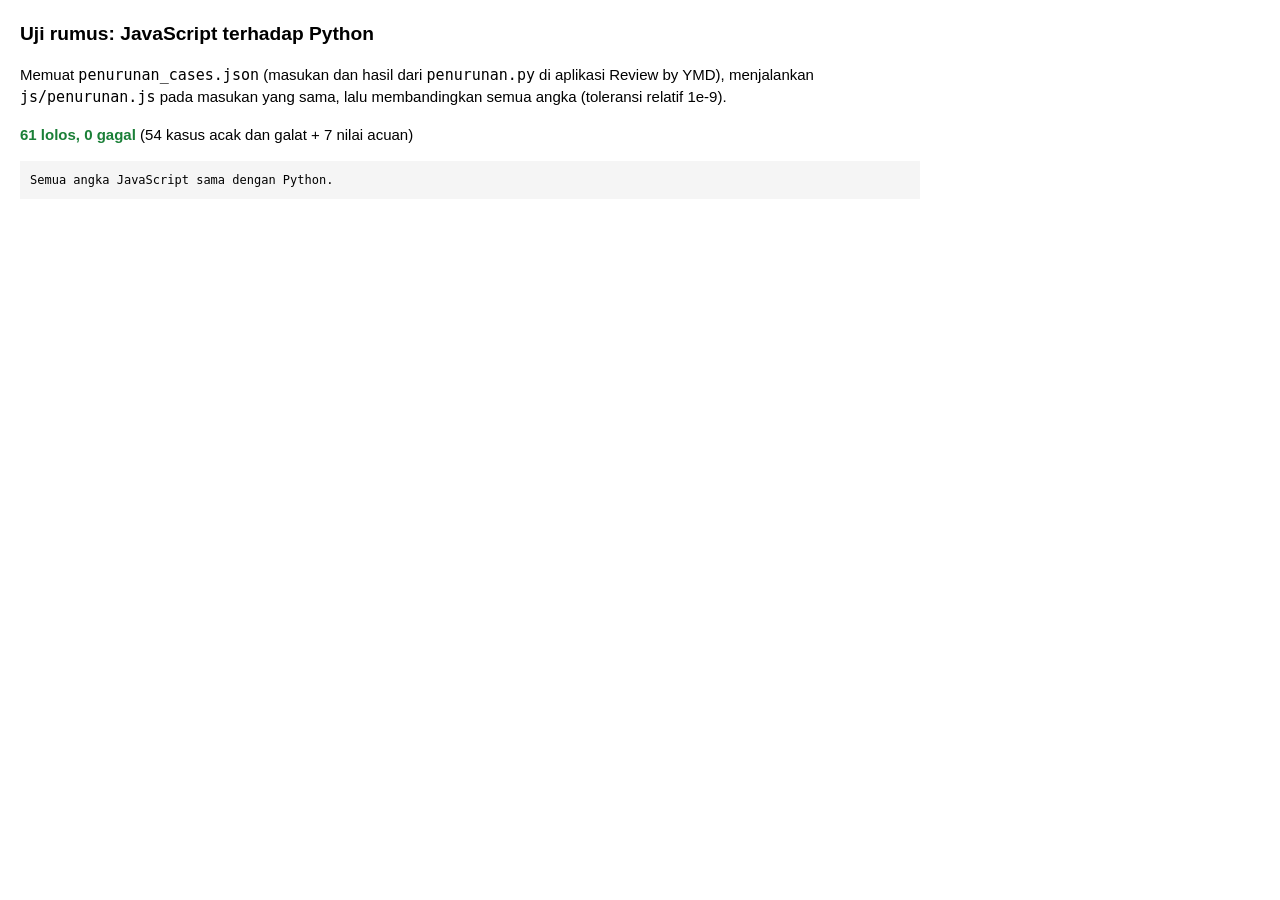
==== tests/run.html @ f46e51da "Review by YMD · Kalkulator (iPad offline): Penurunan Pondasi dan Alur Produksi Migas App web offline" ====
<!doctype html>
<html lang="id">
<head>
<meta charset="utf-8">
<meta name="viewport" content="width=device-width, initial-scale=1">
<title>Uji rumus — Review by YMD iPad</title>
<style>
  body { font: 15px/1.5 -apple-system, "Helvetica Neue", Arial, sans-serif; margin: 20px; max-width: 900px; }
  h1 { font-size: 1.2rem; }
  .ok { color: #1a7f37; font-weight: 600 } .bad { color: #b42318; font-weight: 600 }
  pre { background: #f5f5f5; padding: 10px; overflow: auto; font-size: 12px }
</style>
</head>
<body>
<h1>Uji rumus: JavaScript terhadap Python</h1>
<p>Memuat <code>penurunan_cases.json</code> (masukan dan hasil dari <code>penurunan.py</code> di aplikasi Review by YMD), menjalankan <code>js/penurunan.js</code> pada masukan yang sama, lalu membandingkan semua angka (toleransi relatif 1e-9).</p>
<p id="sum">Menjalankan…</p>
<pre id="log"></pre>
<script type="module">
import { analyze, SettleError, uOfTv, tvOfU, boussinesqCorner, steinbrennerIs, fmtG, fixed } from "../js/penurunan.js"

const log = []
let pass = 0, fail = 0
function same(a, b, path) {
  if (b === null || a === null || a === undefined) { if ((a ?? null) !== (b ?? null)) return [`${path}: ${a} ≠ ${b}`]; return [] }
  if (typeof b === "number") {
    if (typeof a !== "number") return [`${path}: bukan angka (${a})`]
    const tol = 1e-9 * Math.max(1, Math.abs(b)) + 1e-12
    return Math.abs(a - b) <= tol ? [] : [`${path}: JS ${a} ≠ Python ${b} (selisih ${Math.abs(a - b).toExponential(2)})`]
  }
  if (Array.isArray(b)) {
    if (!Array.isArray(a) || a.length !== b.length) return [`${path}: panjang ${a && a.length} ≠ ${b.length}`]
    return b.flatMap((x, i) => same(a[i], x, `${path}[${i}]`))
  }
  if (typeof b === "object") return Object.keys(b).flatMap((k) => same(a[k], b[k], `${path}.${k}`))
  return a === b ? [] : [`${path}: "${a}" ≠ "${b}"`]
}
function check(name, errs) {
  if (errs.length) { fail++; log.push("GAGAL " + name + "\n   " + errs.slice(0, 4).join("\n   ")) } else { pass++ }
}

const cases = await (await fetch("./penurunan_cases.json")).json()
for (const c of cases) {
  const opt = { method: c.opt.method, rigidity: c.opt.rigidity, dz: c.opt.dz, lifeYears: c.opt.life_years, allowMm: c.opt.allow_mm, diffMm: c.opt.diff_mm, spanM: c.opt.span_m, angLimit: c.opt.ang_limit }
  let res, err = null
  try { res = analyze(c.foot, c.soil, c.q, opt) } catch (e) { if (e instanceof SettleError) err = e.message; else throw e }
  if (c.expect.error !== undefined) { check(c.name, err === c.expect.error ? [] : [`pesan galat JS "${err}" ≠ Python "${c.expect.error}"`]); continue }
  if (err) { check(c.name, [`JS galat: ${err}`]); continue }
  const got = { q_net: res.q_net, q_gross: res.q_gross, overburden: res.overburden, si: res.si, si_layers: res.si_layers, sc: res.sc, s_life: res.s_life, s_final: res.s_final, ss_life: res.ss_life,
    t50: res.t50, t90: res.t90, ang: res.ang, B: res.B, L: res.L, checks: res.checks, subs: res.subs, cons: res.cons, curve: res.curve, stress: res.stress,
    at: Object.fromEntries(Object.keys(c.expect.at).map((t) => [t, res.at(parseFloat(t))])) }
  check(c.name, same(got, c.expect, "hasil"))
}

// beberapa nilai acuan teori yang sama dengan uji Python
check("Tv50 ≈ 0,197", [Math.abs(tvOfU(0.5) - 0.197) < 0.001 ? null : "Tv50"].filter(Boolean))
check("Tv90 ≈ 0,848", [Math.abs(tvOfU(0.9) - 0.848) < 0.001 ? null : "Tv90"].filter(Boolean))
check("U(Tv=0,197) ≈ 0,5", [Math.abs(uOfTv(0.197) - 0.5) < 0.002 ? null : "U"].filter(Boolean))
check("Steinbrenner Is(1, ∞, 0,5) ≈ 0,5611", [Math.abs(steinbrennerIs(1, 5000, 0.5) - 0.5611) < 0.001 ? null : "Is"].filter(Boolean))
check("Boussinesq sudut I(1,1) ≈ 0,1752", [Math.abs(boussinesqCorner(1, 1) - 0.17522) < 0.0005 ? null : "I"].filter(Boolean))
check("fmtG seperti Python :g", [[[20, "20"], [0.5, "0.5"], [1234567, "1.23457e+06"], [0.0001, "0.0001"], [0.00001234, "1.234e-05"], [12.34567891, "12.3457"]].filter(([x, s]) => fmtG(x) !== s).map(([x, s]) => `${x} → ${fmtG(x)} ≠ ${s}`)].flat())

check("fixed seperti Python :.nf (tengah → genap)", [[[8.25, 1, "8.2"], [8.35, 1, "8.3"], [0.125, 2, "0.12"], [2.5, 0, "2"], [3.5, 0, "4"], [-8.25, 1, "-8.2"], [91.84, 1, "91.8"], [0.15, 1, "0.1"], [1234.5678, 2, "1234.57"]]
  .filter(([x, d, w]) => fixed(x, d) !== w).map(([x, d, w]) => `${x} → ${fixed(x, d)} ≠ ${w}`)].flat())

const s = document.getElementById("sum")
s.innerHTML = `<span class="${fail ? "bad" : "ok"}">${pass} lolos, ${fail} gagal</span> (${cases.length} kasus acak dan galat + 7 nilai acuan)`
document.getElementById("log").textContent = log.join("\n") || "Semua angka JavaScript sama dengan Python."
window.__RESULT = { pass, fail, log }
document.title = (fail ? "GAGAL " : "LOLOS ") + pass + "/" + (pass + fail)
</script>
</body>
</html>
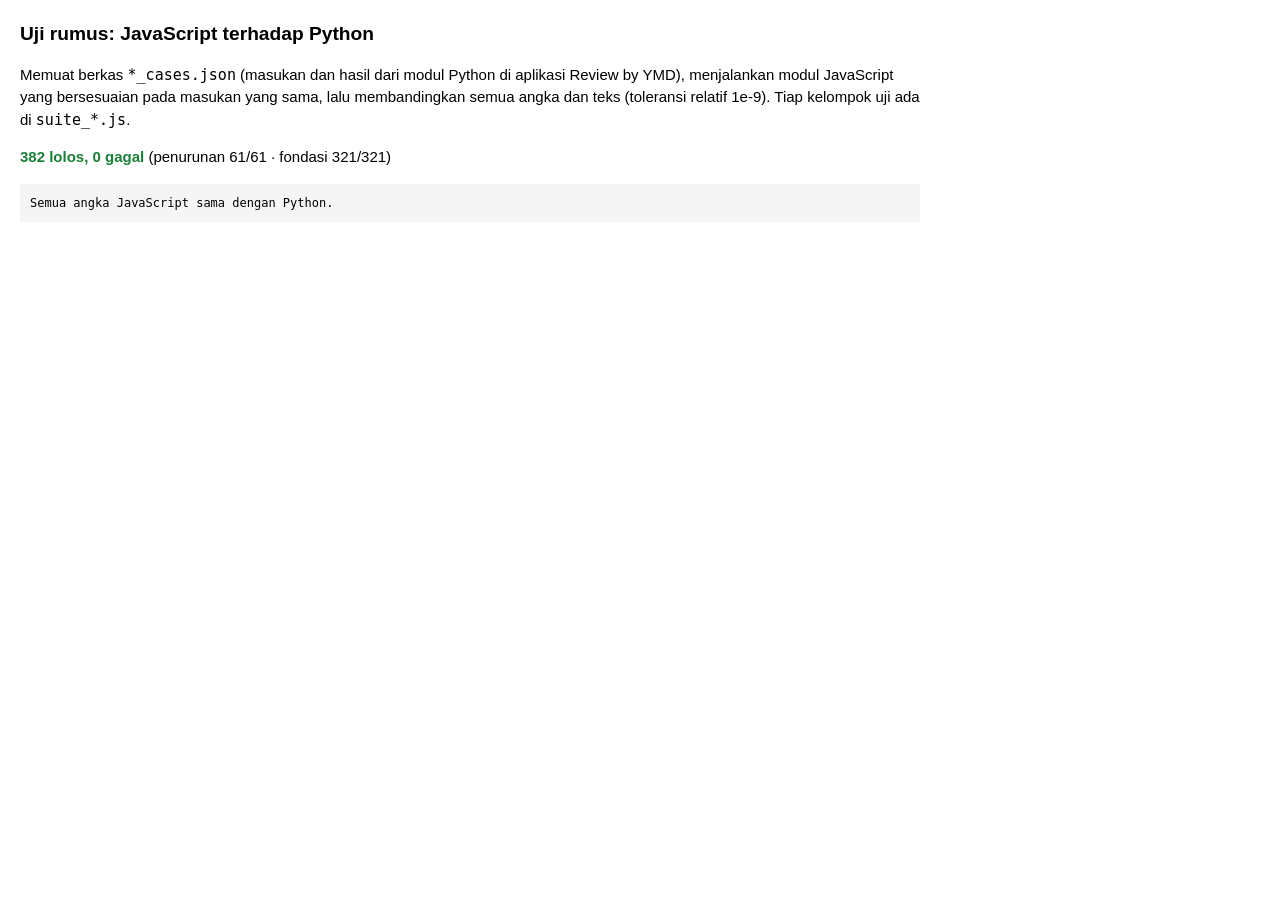
==== commit 612733e6: "Tambah halaman Pondasi Tangki & Peralatan; perbaiki kursor kolom Penurunan - js/fondasi.js: rumus po" ====
--- a/tests/run.html
+++ b/tests/run.html
@@ -13,15 +13,24 @@
 </head>
 <body>
 <h1>Uji rumus: JavaScript terhadap Python</h1>
-<p>Memuat <code>penurunan_cases.json</code> (masukan dan hasil dari <code>penurunan.py</code> di aplikasi Review by YMD), menjalankan <code>js/penurunan.js</code> pada masukan yang sama, lalu membandingkan semua angka (toleransi relatif 1e-9).</p>
+<p>Memuat berkas <code>*_cases.json</code> (masukan dan hasil dari modul Python di aplikasi Review by YMD), menjalankan modul JavaScript yang bersesuaian pada masukan yang sama, lalu membandingkan semua angka dan teks (toleransi relatif 1e-9). Tiap kelompok uji ada di <code>suite_*.js</code>.</p>
 <p id="sum">Menjalankan…</p>
 <pre id="log"></pre>
 <script type="module">
-import { analyze, SettleError, uOfTv, tvOfU, boussinesqCorner, steinbrennerIs, fmtG, fixed } from "../js/penurunan.js"
+import * as penurunan from "./suite_penurunan.js"
+import * as fondasi from "./suite_fondasi.js"
 
+const SUITES = [["penurunan", penurunan], ["fondasi", fondasi]]
 const log = []
-let pass = 0, fail = 0
+const per = {}
+let pass = 0, fail = 0, cur = ""
+
+// bandingkan a (hasil JS) dengan b (harapan dari Python); "Infinity"/"-Infinity"/"NaN" di JSON harapan = nilai tak hingga
 function same(a, b, path) {
+  if (b === "Infinity" || b === "-Infinity" || b === "NaN") {
+    const want = b === "NaN" ? NaN : b === "Infinity" ? Infinity : -Infinity
+    return (b === "NaN" ? Number.isNaN(a) : a === want) ? [] : [`${path}: JS ${a} ≠ Python ${b}`]
+  }
   if (b === null || a === null || a === undefined) { if ((a ?? null) !== (b ?? null)) return [`${path}: ${a} ≠ ${b}`]; return [] }
   if (typeof b === "number") {
     if (typeof a !== "number") return [`${path}: bukan angka (${a})`]
@@ -36,37 +45,19 @@
   return a === b ? [] : [`${path}: "${a}" ≠ "${b}"`]
 }
 function check(name, errs) {
-  if (errs.length) { fail++; log.push("GAGAL " + name + "\n   " + errs.slice(0, 4).join("\n   ")) } else { pass++ }
+  per[cur] = per[cur] || [0, 0]
+  if (errs.length) { fail++; per[cur][1]++; log.push(`GAGAL [${cur}] ${name}\n   ${errs.slice(0, 4).join("\n   ")}`) } else { pass++; per[cur][0]++ }
 }
 
-const cases = await (await fetch("./penurunan_cases.json")).json()
-for (const c of cases) {
-  const opt = { method: c.opt.method, rigidity: c.opt.rigidity, dz: c.opt.dz, lifeYears: c.opt.life_years, allowMm: c.opt.allow_mm, diffMm: c.opt.diff_mm, spanM: c.opt.span_m, angLimit: c.opt.ang_limit }
-  let res, err = null
-  try { res = analyze(c.foot, c.soil, c.q, opt) } catch (e) { if (e instanceof SettleError) err = e.message; else throw e }
-  if (c.expect.error !== undefined) { check(c.name, err === c.expect.error ? [] : [`pesan galat JS "${err}" ≠ Python "${c.expect.error}"`]); continue }
-  if (err) { check(c.name, [`JS galat: ${err}`]); continue }
-  const got = { q_net: res.q_net, q_gross: res.q_gross, overburden: res.overburden, si: res.si, si_layers: res.si_layers, sc: res.sc, s_life: res.s_life, s_final: res.s_final, ss_life: res.ss_life,
-    t50: res.t50, t90: res.t90, ang: res.ang, B: res.B, L: res.L, checks: res.checks, subs: res.subs, cons: res.cons, curve: res.curve, stress: res.stress,
-    at: Object.fromEntries(Object.keys(c.expect.at).map((t) => [t, res.at(parseFloat(t))])) }
-  check(c.name, same(got, c.expect, "hasil"))
+for (const [name, mod] of SUITES) {
+  cur = name
+  try { await mod.run({ check, same }) } catch (e) { check("kelompok uji berhenti: " + e.message, [String(e.stack || e)]) }
 }
 
-// beberapa nilai acuan teori yang sama dengan uji Python
-check("Tv50 ≈ 0,197", [Math.abs(tvOfU(0.5) - 0.197) < 0.001 ? null : "Tv50"].filter(Boolean))
-check("Tv90 ≈ 0,848", [Math.abs(tvOfU(0.9) - 0.848) < 0.001 ? null : "Tv90"].filter(Boolean))
-check("U(Tv=0,197) ≈ 0,5", [Math.abs(uOfTv(0.197) - 0.5) < 0.002 ? null : "U"].filter(Boolean))
-check("Steinbrenner Is(1, ∞, 0,5) ≈ 0,5611", [Math.abs(steinbrennerIs(1, 5000, 0.5) - 0.5611) < 0.001 ? null : "Is"].filter(Boolean))
-check("Boussinesq sudut I(1,1) ≈ 0,1752", [Math.abs(boussinesqCorner(1, 1) - 0.17522) < 0.0005 ? null : "I"].filter(Boolean))
-check("fmtG seperti Python :g", [[[20, "20"], [0.5, "0.5"], [1234567, "1.23457e+06"], [0.0001, "0.0001"], [0.00001234, "1.234e-05"], [12.34567891, "12.3457"]].filter(([x, s]) => fmtG(x) !== s).map(([x, s]) => `${x} → ${fmtG(x)} ≠ ${s}`)].flat())
-
-check("fixed seperti Python :.nf (tengah → genap)", [[[8.25, 1, "8.2"], [8.35, 1, "8.3"], [0.125, 2, "0.12"], [2.5, 0, "2"], [3.5, 0, "4"], [-8.25, 1, "-8.2"], [91.84, 1, "91.8"], [0.15, 1, "0.1"], [1234.5678, 2, "1234.57"]]
-  .filter(([x, d, w]) => fixed(x, d) !== w).map(([x, d, w]) => `${x} → ${fixed(x, d)} ≠ ${w}`)].flat())
-
-const s = document.getElementById("sum")
-s.innerHTML = `<span class="${fail ? "bad" : "ok"}">${pass} lolos, ${fail} gagal</span> (${cases.length} kasus acak dan galat + 7 nilai acuan)`
+const detail = Object.entries(per).map(([k, [p, f]]) => `${k} ${p}/${p + f}`).join(" · ")
+document.getElementById("sum").innerHTML = `<span class="${fail ? "bad" : "ok"}">${pass} lolos, ${fail} gagal</span> (${detail})`
 document.getElementById("log").textContent = log.join("\n") || "Semua angka JavaScript sama dengan Python."
-window.__RESULT = { pass, fail, log }
+window.__RESULT = { pass, fail, log, per }
 document.title = (fail ? "GAGAL " : "LOLOS ") + pass + "/" + (pass + fail)
 </script>
 </body>
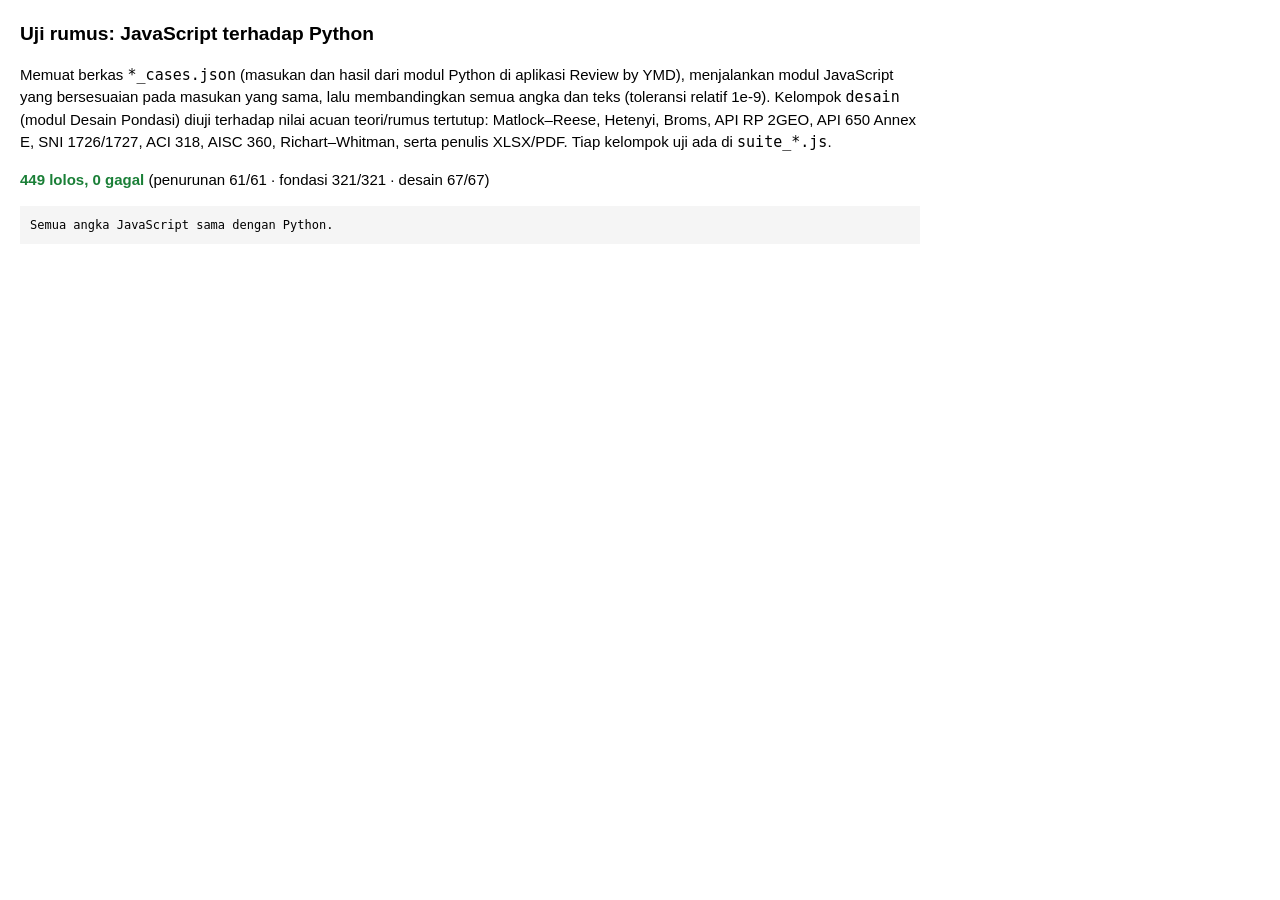
==== commit bfbf68f5: "Tambah modul Desain Pondasi: tiang, tangki, vessel, dinamis, trafo + ekspor Excel/PDF Paket desain b" ====
--- a/tests/run.html
+++ b/tests/run.html
@@ -13,14 +13,15 @@
 </head>
 <body>
 <h1>Uji rumus: JavaScript terhadap Python</h1>
-<p>Memuat berkas <code>*_cases.json</code> (masukan dan hasil dari modul Python di aplikasi Review by YMD), menjalankan modul JavaScript yang bersesuaian pada masukan yang sama, lalu membandingkan semua angka dan teks (toleransi relatif 1e-9). Tiap kelompok uji ada di <code>suite_*.js</code>.</p>
+<p>Memuat berkas <code>*_cases.json</code> (masukan dan hasil dari modul Python di aplikasi Review by YMD), menjalankan modul JavaScript yang bersesuaian pada masukan yang sama, lalu membandingkan semua angka dan teks (toleransi relatif 1e-9). Kelompok <code>desain</code> (modul Desain Pondasi) diuji terhadap nilai acuan teori/rumus tertutup: Matlock–Reese, Hetenyi, Broms, API RP 2GEO, API 650 Annex E, SNI 1726/1727, ACI 318, AISC 360, Richart–Whitman, serta penulis XLSX/PDF. Tiap kelompok uji ada di <code>suite_*.js</code>.</p>
 <p id="sum">Menjalankan…</p>
 <pre id="log"></pre>
 <script type="module">
 import * as penurunan from "./suite_penurunan.js"
 import * as fondasi from "./suite_fondasi.js"
+import * as desain from "./suite_desain.js"
 
-const SUITES = [["penurunan", penurunan], ["fondasi", fondasi]]
+const SUITES = [["penurunan", penurunan], ["fondasi", fondasi], ["desain", desain]]
 const log = []
 const per = {}
 let pass = 0, fail = 0, cur = ""
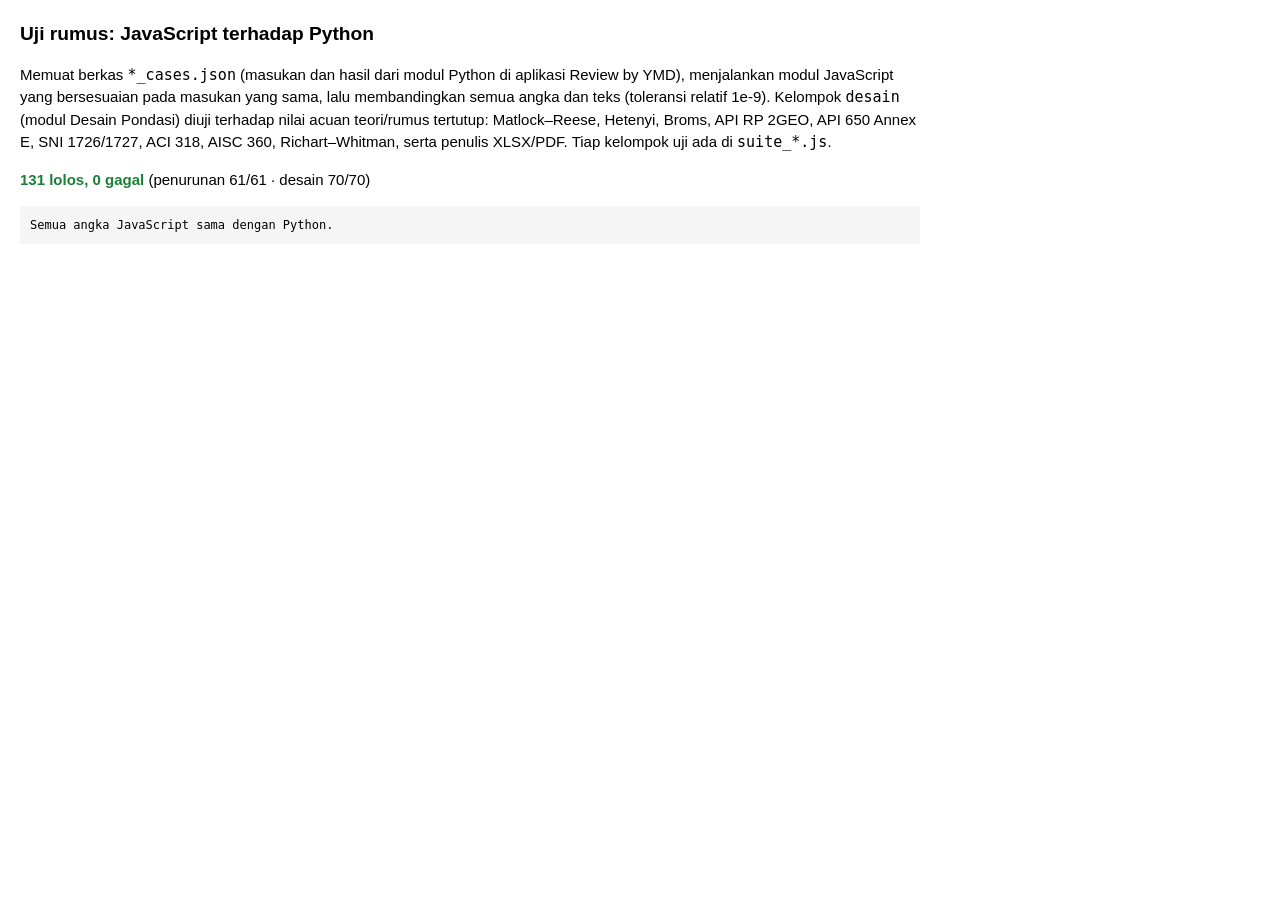
==== commit 5a0821df: "YMD-CAL: beranda dashboard, logo baru, sketsa parameter, lembar perhitungan, penurunan terhubung - G" ====
--- a/tests/run.html
+++ b/tests/run.html
@@ -3,7 +3,7 @@
 <head>
 <meta charset="utf-8">
 <meta name="viewport" content="width=device-width, initial-scale=1">
-<title>Uji rumus — Review by YMD iPad</title>
+<title>Uji rumus — YMD-CAL</title>
 <style>
   body { font: 15px/1.5 -apple-system, "Helvetica Neue", Arial, sans-serif; margin: 20px; max-width: 900px; }
   h1 { font-size: 1.2rem; }
@@ -18,10 +18,9 @@
 <pre id="log"></pre>
 <script type="module">
 import * as penurunan from "./suite_penurunan.js"
-import * as fondasi from "./suite_fondasi.js"
 import * as desain from "./suite_desain.js"
 
-const SUITES = [["penurunan", penurunan], ["fondasi", fondasi], ["desain", desain]]
+const SUITES = [["penurunan", penurunan], ["desain", desain]]
 const log = []
 const per = {}
 let pass = 0, fail = 0, cur = ""
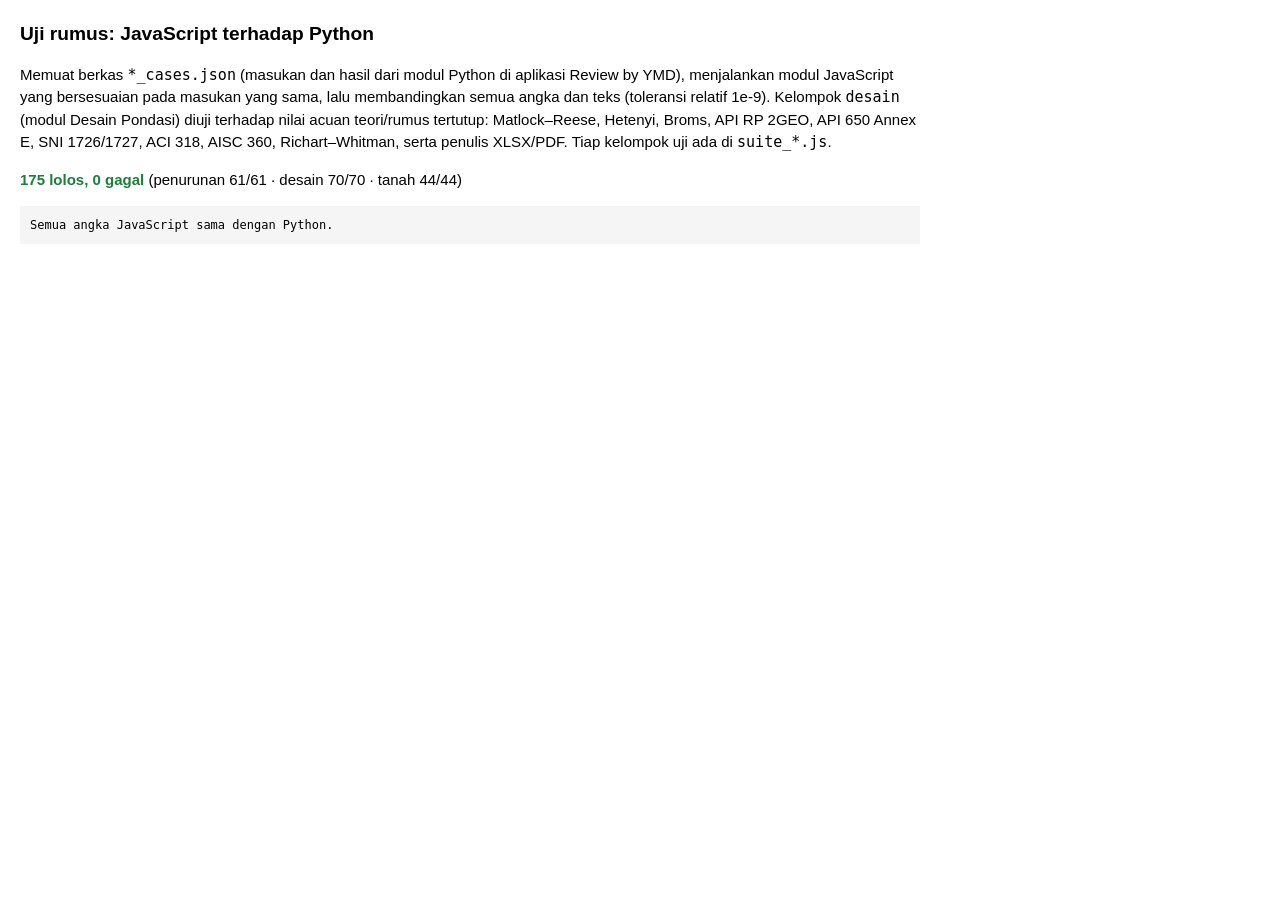
==== commit 8385d75b: "Alur proyek: tab Tanah, Gempa, Laporan; pondasi dangkal/dalam; penurunan dibangun ulang - Tab Tanah:" ====
--- a/tests/run.html
+++ b/tests/run.html
@@ -19,8 +19,9 @@
 <script type="module">
 import * as penurunan from "./suite_penurunan.js"
 import * as desain from "./suite_desain.js"
+import * as tanah from "./suite_tanah.js"
 
-const SUITES = [["penurunan", penurunan], ["desain", desain]]
+const SUITES = [["penurunan", penurunan], ["desain", desain], ["tanah", tanah]]
 const log = []
 const per = {}
 let pass = 0, fail = 0, cur = ""
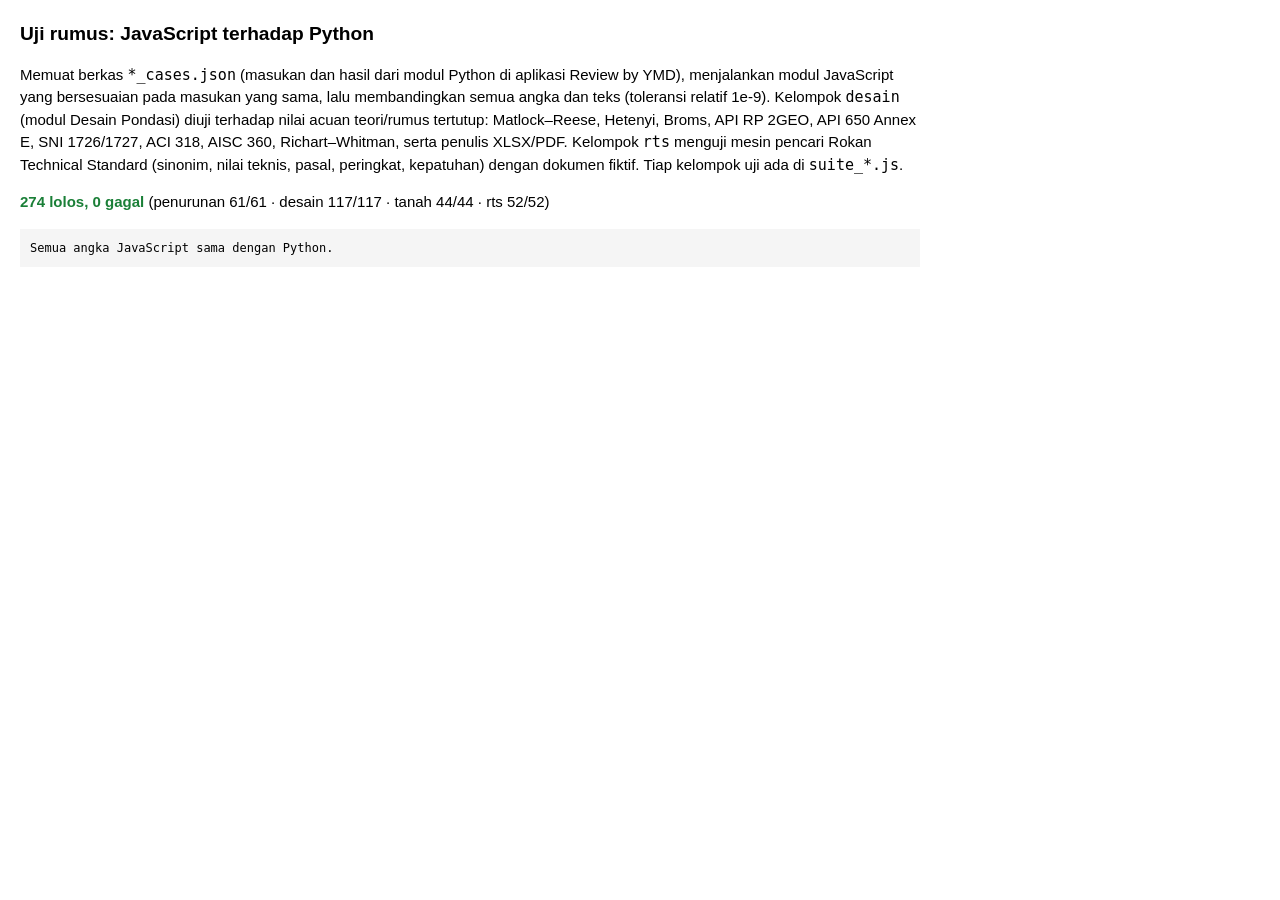
==== commit 4d6e363b: "Tambah tab RTS: pencarian Rokan Technical Standard di iPad - Impor dokumen RTS langsung di iPad (PDF" ====
--- a/tests/run.html
+++ b/tests/run.html
@@ -13,15 +13,16 @@
 </head>
 <body>
 <h1>Uji rumus: JavaScript terhadap Python</h1>
-<p>Memuat berkas <code>*_cases.json</code> (masukan dan hasil dari modul Python di aplikasi Review by YMD), menjalankan modul JavaScript yang bersesuaian pada masukan yang sama, lalu membandingkan semua angka dan teks (toleransi relatif 1e-9). Kelompok <code>desain</code> (modul Desain Pondasi) diuji terhadap nilai acuan teori/rumus tertutup: Matlock–Reese, Hetenyi, Broms, API RP 2GEO, API 650 Annex E, SNI 1726/1727, ACI 318, AISC 360, Richart–Whitman, serta penulis XLSX/PDF. Tiap kelompok uji ada di <code>suite_*.js</code>.</p>
+<p>Memuat berkas <code>*_cases.json</code> (masukan dan hasil dari modul Python di aplikasi Review by YMD), menjalankan modul JavaScript yang bersesuaian pada masukan yang sama, lalu membandingkan semua angka dan teks (toleransi relatif 1e-9). Kelompok <code>desain</code> (modul Desain Pondasi) diuji terhadap nilai acuan teori/rumus tertutup: Matlock–Reese, Hetenyi, Broms, API RP 2GEO, API 650 Annex E, SNI 1726/1727, ACI 318, AISC 360, Richart–Whitman, serta penulis XLSX/PDF. Kelompok <code>rts</code> menguji mesin pencari Rokan Technical Standard (sinonim, nilai teknis, pasal, peringkat, kepatuhan) dengan dokumen fiktif. Tiap kelompok uji ada di <code>suite_*.js</code>.</p>
 <p id="sum">Menjalankan…</p>
 <pre id="log"></pre>
 <script type="module">
 import * as penurunan from "./suite_penurunan.js"
 import * as desain from "./suite_desain.js"
 import * as tanah from "./suite_tanah.js"
+import * as rts from "./suite_rts.js"
 
-const SUITES = [["penurunan", penurunan], ["desain", desain], ["tanah", tanah]]
+const SUITES = [["penurunan", penurunan], ["desain", desain], ["tanah", tanah], ["rts", rts]]
 const log = []
 const per = {}
 let pass = 0, fail = 0, cur = ""
